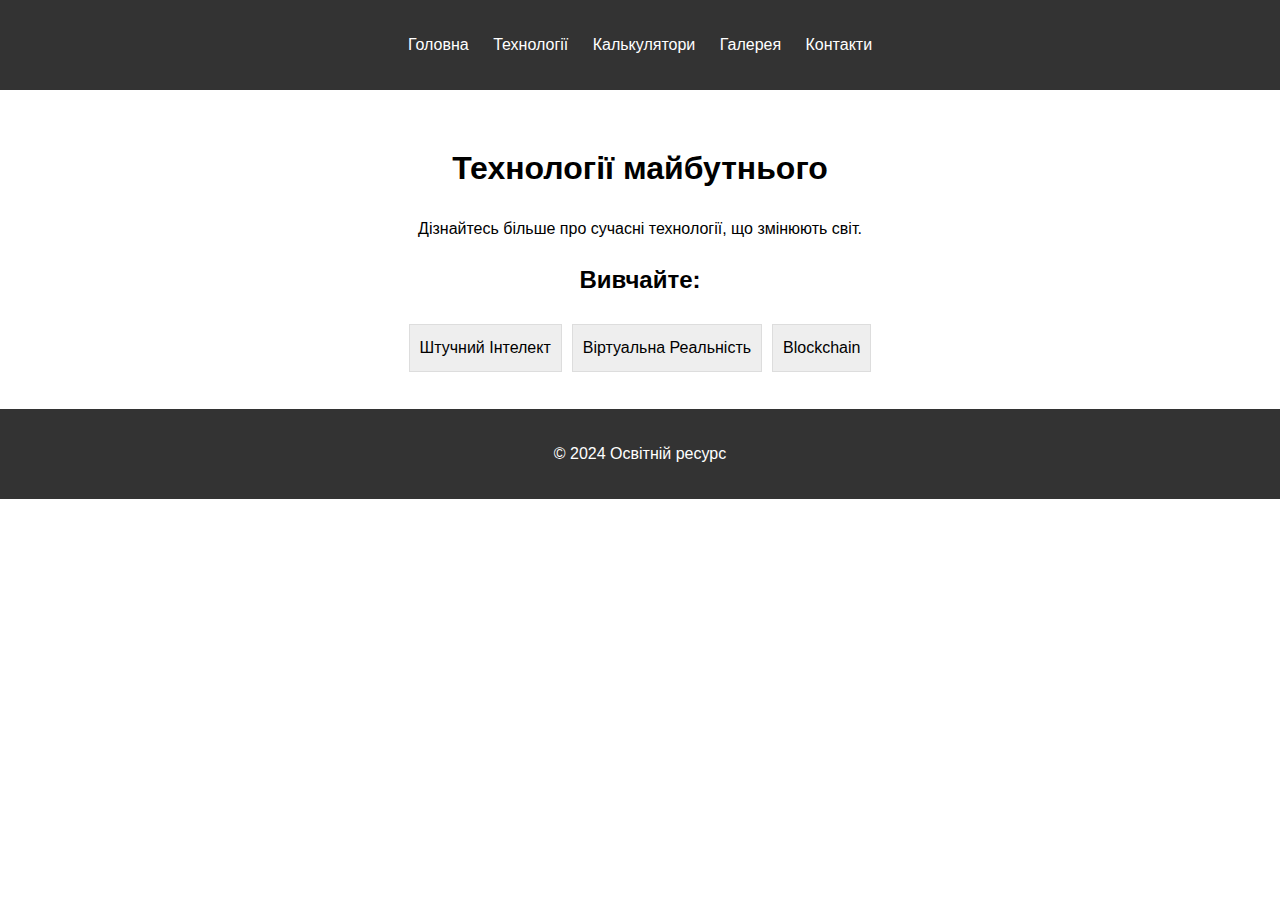
==== index.html @ bd3a3bd8 "Add files via upload" ====
<!DOCTYPE html>
<html lang="uk">
<head>
    <meta charset="UTF-8">
    <meta name="viewport" content="width=device-width, initial-scale=1.0">
    <title>Технології майбутнього</title>
    <link rel="stylesheet" href="css/styles.css">
    <link rel="icon" href="img/favicon.ico">
</head>
<body>
    <header>
        <nav>
            <ul>
                <li><a href="index.html">Головна</a></li>
                <li><a href="tech.html">Технології</a></li>
                <li><a href="calculators.html">Калькулятори</a></li>
                <li><a href="gallery.html">Галерея</a></li>
                <li><a href="contacts.html">Контакти</a></li>
            </ul>
        </nav>
    </header>
    <main>
        <section id="intro">
            <h1>Технології майбутнього</h1>
            <p>Дізнайтесь більше про сучасні технології, що змінюють світ.</p>
        </section>
        <section id="slider">
            <h2>Вивчайте:</h2>
            <div class="slider">
                <div class="slide">Штучний Інтелект</div>
                <div class="slide">Віртуальна Реальність</div>
                <div class="slide">Blockchain</div>
            </div>
        </section>
    </main>
    <footer>
        <p>&copy; 2024 Освітній ресурс</p>
    </footer>
    <script src="js/script.js"></script>
</body>
</html>
---- css/styles.css ----
body {
    font-family: Arial, sans-serif;
    margin: 0;
    padding: 0;
    line-height: 1.6;
}
header {
    background: #333;
    color: #fff;
    padding: 1rem 0;
}
header nav ul {
    list-style: none;
    padding: 0;
    text-align: center;
}
header nav ul li {
    display: inline;
    margin: 0 10px;
}
header nav ul li a {
    color: #fff;
    text-decoration: none;
}
main {
    padding: 2rem;
    text-align: center;
}
footer {
    text-align: center;
    background: #333;
    color: #fff;
    padding: 1rem 0;
}
.slider {
    display: flex;
    overflow: hidden;
    justify-content: center;
}
.slider .slide {
    padding: 10px;
    margin: 5px;
    background: #eee;
    border: 1px solid #ddd;
    transition: transform 0.5s ease-in-out;
}
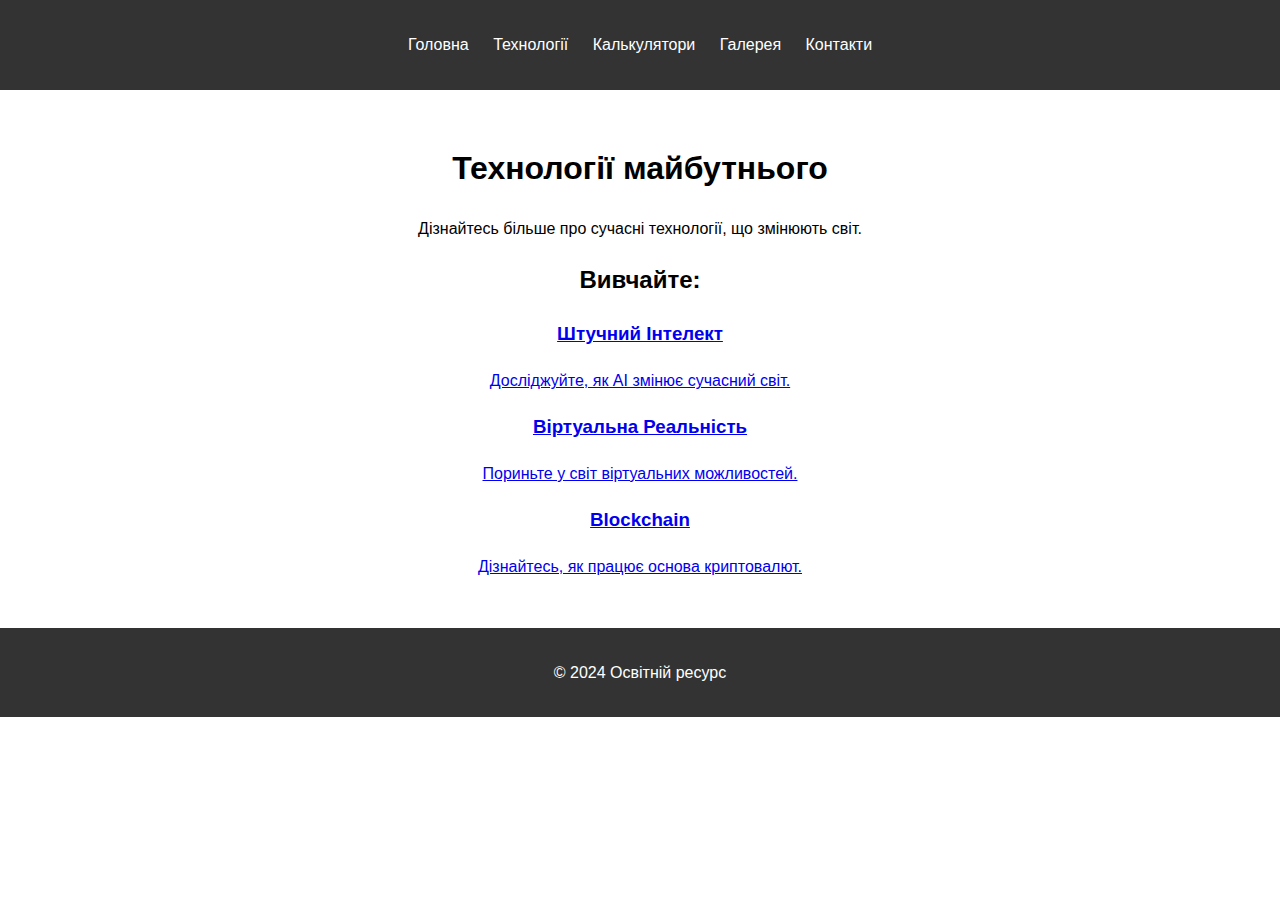
==== commit c28f86bb: "Update index.html" ====
--- a/index.html
+++ b/index.html
@@ -1,5 +1,3 @@
-
-<!DOCTYPE html>
 <html lang="uk">
 <head>
     <meta charset="UTF-8">
@@ -25,18 +23,26 @@
             <h1>Технології майбутнього</h1>
             <p>Дізнайтесь більше про сучасні технології, що змінюють світ.</p>
         </section>
-        <section id="slider">
+        <section id="topics">
             <h2>Вивчайте:</h2>
-            <div class="slider">
-                <div class="slide">Штучний Інтелект</div>
-                <div class="slide">Віртуальна Реальність</div>
-                <div class="slide">Blockchain</div>
+            <div class="topics-container">
+                <a href="tech.html#ai" class="topic-card">
+                    <h3>Штучний Інтелект</h3>
+                    <p>Досліджуйте, як AI змінює сучасний світ.</p>
+                </a>
+                <a href="tech.html#vr" class="topic-card">
+                    <h3>Віртуальна Реальність</h3>
+                    <p>Пориньте у світ віртуальних можливостей.</p>
+                </a>
+                <a href="tech.html#blockchain" class="topic-card">
+                    <h3>Blockchain</h3>
+                    <p>Дізнайтесь, як працює основа криптовалют.</p>
+                </a>
             </div>
         </section>
     </main>
     <footer>
         <p>&copy; 2024 Освітній ресурс</p>
     </footer>
-    <script src="js/script.js"></script>
 </body>
 </html>
--- a/css/styles.css
+++ b/css/styles.css
@@ -44,4 +44,23 @@
     background: #eee;
     border: 1px solid #ddd;
     transition: transform 0.5s ease-in-out;
-}+}
+.gallery {
+    display: flex;
+    flex-wrap: wrap;
+    justify-content: center;
+}
+
+.gallery a {
+    padding: 5px;
+}
+
+.gallery img {
+    width: 300px;
+    height: auto;
+    transition: transform 0.2s;
+}
+
+.gallery img:hover {
+    transform: scale(1.05);
+}
